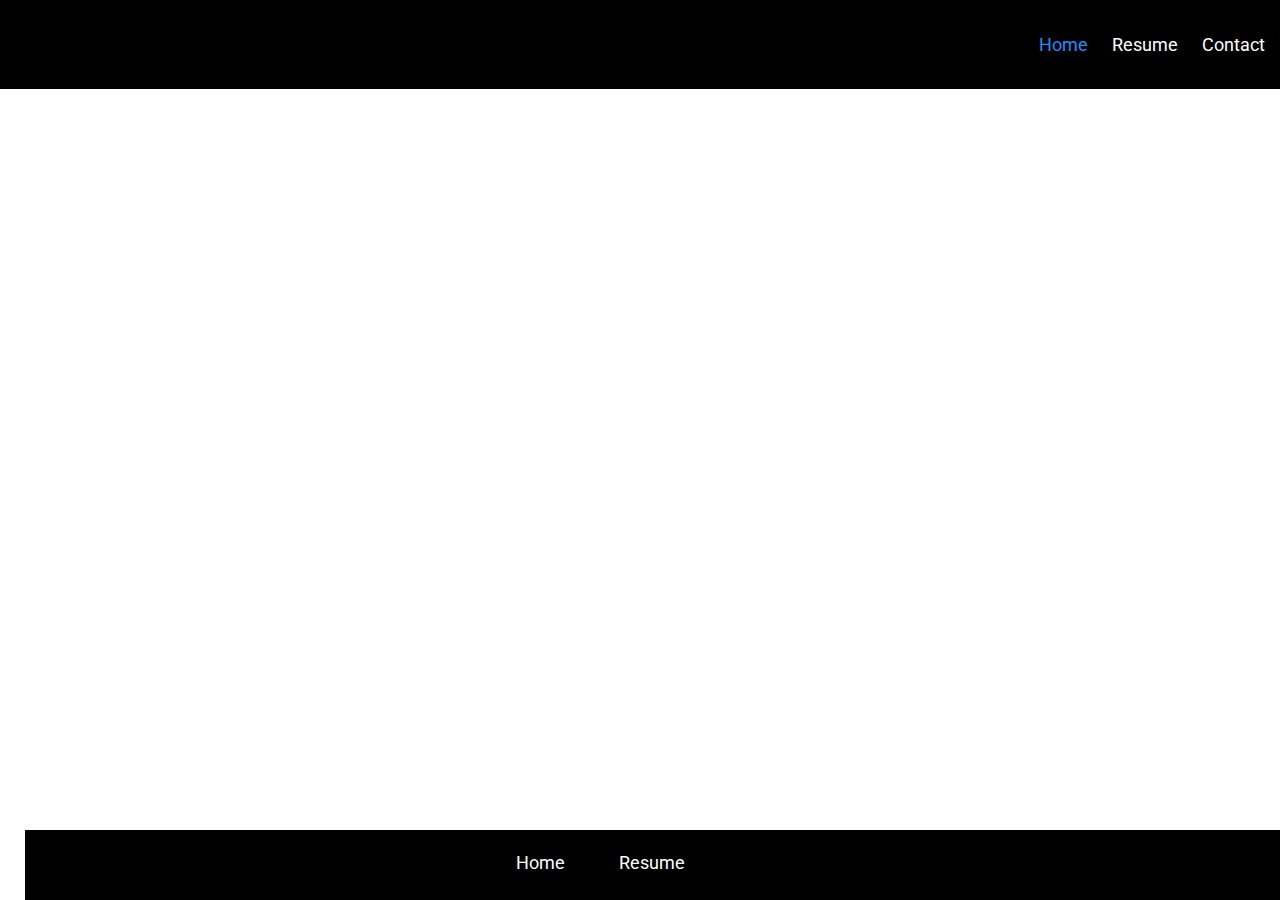
==== contact.html @ 650f192f "added map" ====
<!DOCTYPE html>
<html>
<head>
  <meta name="viewport" content="width=device-width, initial-scale=1.0">
  <title>Hi, I am Anita :)</title>
  <link href='https://fonts.googleapis.com/css?family=Roboto' rel='stylesheet'>
  <link href="style.css" rel="stylesheet" type="text/css">

</head>
<body>
  <div class="header">
  <a href="#default" class="logo"></a>
  <div class="header-right">
    <a class="active" href="index.html">Home</a>
    <a href="resume.html">Resume</a>
    <a href="#contact">Contact</a>
  </div>
  </div>
  <div class="margin1"> 
<div class="mapouter">
  <div class="gmap_canvas">
    <iframe width="1320" height="400" id="gmap_canvas" src="https://maps.google.com/maps?q=Panauti&t=&z=11&ie=UTF8&iwloc=&output=embed" frameborder="0" scrolling="no" marginheight="0" marginwidth="0"></iframe>
    </div>
</div>
</body>
<div class="foot">
  
         <a class="active" href="index.html">Home</a>
        <a href="#resume">Resume</a>

      <div class="footer-right">
  
        
                <a href="https://anitapradhan.github.io/"><i class="fa fa-github"></i></a>
        <a href="https://www.linkedin.com"><i class="fab fa-linkedin-in" aria-hidden="true"></i></a>
        <a href="https://www.youtube.com/channel/UC2BJEGiGJmM_VzO79OHWqpw?view_as=subscriber"><i class="fab fa-youtube" aria-hidden="true"></i></a>


       </div>
      
</div>
</html>
---- style.css ----
body{
	margin-top: 0;
	margin-right: 1%;
	margin-left: 0;
	margin-bottom: 0;
	font-family: "Roboto";
}
a{
	color: blue;
}

h2 {
  font-size: 16px;
  color: #e4360c;
  background: linear-gradient(180deg,rgba(255,255,255,0) , #FFD0AE 0%);
   font-family: "Roboto";

}
h4{
 font-family: "Roboto";
  font-weight: normal;
  font-size: 24px;
    text-align: left;
   
}
pre{
	font-size: 16px;
 font-family: "Roboto";	
}
li{
 font-size: 16px;
  font-family: "Roboto";

}
h1 {
  color: #e4360c;
  font-size: 24px;
  text-align: center;
   font-family: "Roboto";

}

h3{
  font-weight: normal; 
   font-size: 16px;
  text-align: center;
   font-family: "Roboto";

}

.margi{
	margin-left: 4%;
	margin-right: 3%;
  font-size: 14px;

}
.margin1{
margin-left: 2%;	
margin-top: 2%;
  
}
.marg{
  margin-left: 4%;
  font-size: 14px;

}

p{
   font-family: "Roboto";
	font-size: 16px;

}
 .fab fa-linkedin-in{
 	color: white;
 }
.courses_completed {
	//text-align: right;
	color: #7E10DE;
}
eff {
	color:green;
}
.right {
	text_align: ;
}
.column {
  float: left;
  width: 25%;
}
.col {
  float: left;
  width: 30%;
}


/* Clear floats after the columns */
.row:after {
  content: "";
  display: table;
  clear: both;
}
/* Style the header with a black background and some padding */
.header {	
  overflow: hidden;
  margin-left: 0;
  width:100%;
  background-color: black;
  padding: 20px 10px;
}
/* Style the header links */
.header a {
	margin-left: 0;
  float: left;
  color: white;
  text-align: center;
  padding: 12px ;
  text-decoration: none;
  font-size: 18px; 
  line-height: 25px;
  border-radius: 4px;
}
/* Style the logo link (notice that we set the same value of line-height and font-size to prevent the header to increase when the font gets bigger */
.header a.logo {
	margin-left: 0;
  font-size: 25px;
  font-weight: bold;
}

/* Change the background color on mouse-over */
.header a:hover {
  
  color: #bf8e2b;
}

/* Style the active/current link*/
.header a.active {
 color: dodgerblue;
  }

/* Float the link section to the right */
.header-right {
  float: right;
}

/* Add media queries for responsiveness - when the screen is 500px wide or less, stack the links on top of each other */ 
@media screen and (max-width: 500px) {
  .header a {
    float: none;
    display: block;
    text-align: left;
  }
  .header-right {
    float: none;
  }
}
.footer {
  position: relative;
  padding: 20px 10px;
  width: 100%;
  height:30px;
  background-color: black;
  color: white;
  text-align: center;
}
.footer a {
  float: middle;
  color: white;
  padding: 25px;
  text-decoration: none;
  font-size: 18px; 
  line-height: 25px;
  border-radius: 4px;
}
.footer a:hover {
  color: #bf8e2b;
  
}
.footer-right {
  float: right;
  background-position: white;

}
.foot {
  position:absolute;
  bottom:0;
  padding: 20px 10px;
  width: 100%;
  height:30px;
  background-color: black;
  color: white;
  text-align: center;
}
.foot a {
  float: middle;
  color: white;
  padding: 25px;
  text-decoration: none;
  font-size: 18px; 
  line-height: 25px;
  border-radius: 4px;
}
.foot a:hover {
  color: #bf8e2b;
  
}
.foot-right {
  float: right;
  background-position: white;

}

/* Add media queries for responsiveness - when the screen is 500px wide or less, stack the links on top of each other */ 
@media screen and (max-width: 500px) {
  .footer a {
    float: none;
    display: block;
    text-align: left;
  }
#container{
	min-height: 100%;

}
#main{
	overflow: auto;
	padding-bottom: 100%;
}
.mapouter
{
	position:relative;
	text-align:right;
	height:400px;
	width:1320px;
}
.gmap_canvas 
{
	overflow:hidden;
	background:none!important;
	height:400px;
	width:1320px;
}
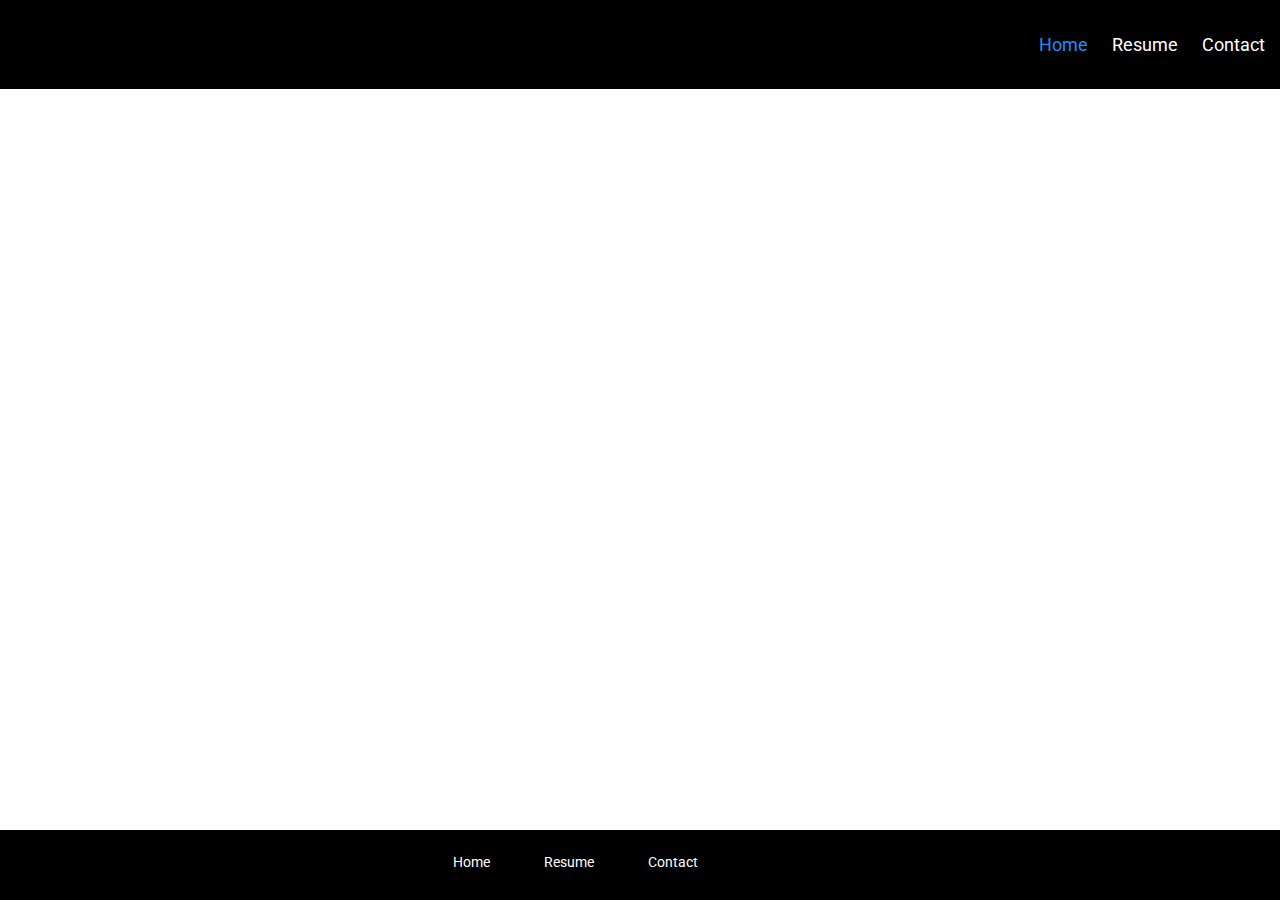
==== commit 9532cfab: "changed footer font" ====
--- a/contact.html
+++ b/contact.html
@@ -22,11 +22,13 @@
     <iframe width="1320" height="400" id="gmap_canvas" src="https://maps.google.com/maps?q=Panauti&t=&z=11&ie=UTF8&iwloc=&output=embed" frameborder="0" scrolling="no" marginheight="0" marginwidth="0"></iframe>
     </div>
 </div>
+</div>
 </body>
 <div class="foot">
   
          <a class="active" href="index.html">Home</a>
-        <a href="#resume">Resume</a>
+        <a href="resume.html">Resume</a>
+        <a href="#contact">Contact</a>
 
       <div class="footer-right">
   
--- a/style.css
+++ b/style.css
@@ -167,7 +167,7 @@
   color: white;
   padding: 25px;
   text-decoration: none;
-  font-size: 18px; 
+  font-size: 14px; 
   line-height: 25px;
   border-radius: 4px;
 }
@@ -195,7 +195,7 @@
   color: white;
   padding: 25px;
   text-decoration: none;
-  font-size: 18px; 
+  font-size: 14px; 
   line-height: 25px;
   border-radius: 4px;
 }
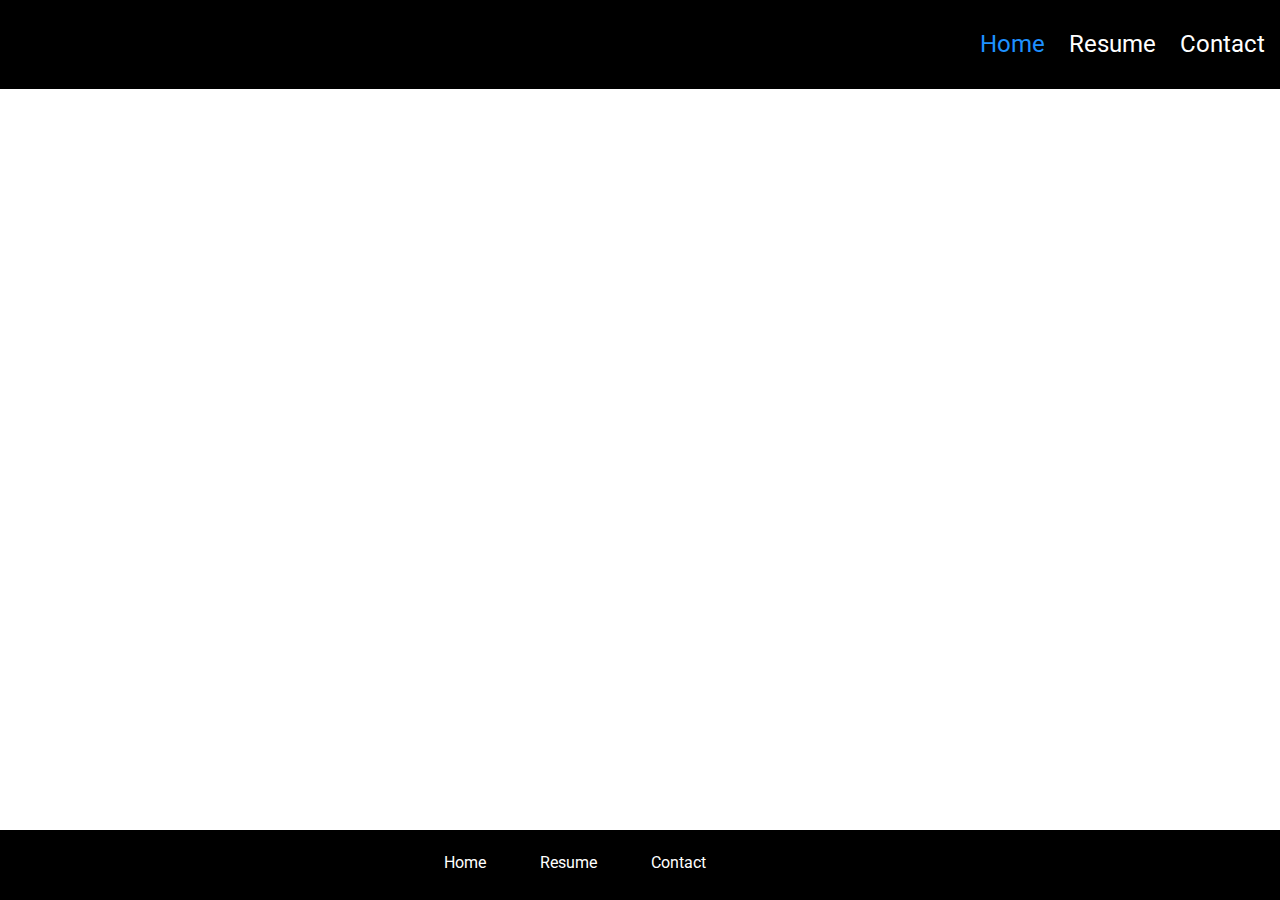
==== commit 31d4ff0e: "image height modified" ====
--- a/contact.html
+++ b/contact.html
@@ -17,10 +17,8 @@
   </div>
   </div>
   <div class="margin1"> 
-<div class="mapouter">
-  <div class="gmap_canvas">
-    <iframe width="1320" height="400" id="gmap_canvas" src="https://maps.google.com/maps?q=Panauti&t=&z=11&ie=UTF8&iwloc=&output=embed" frameborder="0" scrolling="no" marginheight="0" marginwidth="0"></iframe>
-    </div>
+<div class="mapouter"><div class="gmap_canvas"><iframe width="1320" height="400" id="gmap_canvas" src="https://maps.google.com/maps?q=Panauti%20Bus%20Park&t=&z=7&ie=UTF8&iwloc=&output=embed" frameborder="0" scrolling="no" marginheight="0" marginwidth="0"></iframe><a href="https://www.embedgooglemap.net/blog/best-wordpress-themes/">embedgooglemap.net blog download</a></div><style>.mapouter{position:relative;text-align:right;height:400px;width:1320px;}.gmap_canvas {overflow:hidden;background:none!important;height:400px;width:1320px;}</style></div>
+ 
 </div>
 </div>
 </body>
--- a/style.css
+++ b/style.css
@@ -34,12 +34,10 @@
 }
 h1 {
   color: #e4360c;
-  font-size: 24px;
-  text-align: center;
-   font-family: "Roboto";
-
-}
-
+  font-size: 22px;
+  text-align: center;
+   font-family: "Roboto";
+}
 h3{
   font-weight: normal; 
    font-size: 16px;
@@ -76,9 +74,6 @@
 .courses_completed {
 	//text-align: right;
 	color: #7E10DE;
-}
-eff {
-	color:green;
 }
 .right {
 	text_align: ;
@@ -115,7 +110,7 @@
   text-align: center;
   padding: 12px ;
   text-decoration: none;
-  font-size: 18px; 
+  font-size: 24px; 
   line-height: 25px;
   border-radius: 4px;
 }
@@ -167,7 +162,7 @@
   color: white;
   padding: 25px;
   text-decoration: none;
-  font-size: 14px; 
+  font-size: 16px; 
   line-height: 25px;
   border-radius: 4px;
 }
@@ -195,7 +190,7 @@
   color: white;
   padding: 25px;
   text-decoration: none;
-  font-size: 14px; 
+  font-size: 16px; 
   line-height: 25px;
   border-radius: 4px;
 }
@@ -224,17 +219,3 @@
 	overflow: auto;
 	padding-bottom: 100%;
 }
-.mapouter
-{
-	position:relative;
-	text-align:right;
-	height:400px;
-	width:1320px;
-}
-.gmap_canvas 
-{
-	overflow:hidden;
-	background:none!important;
-	height:400px;
-	width:1320px;
-}
